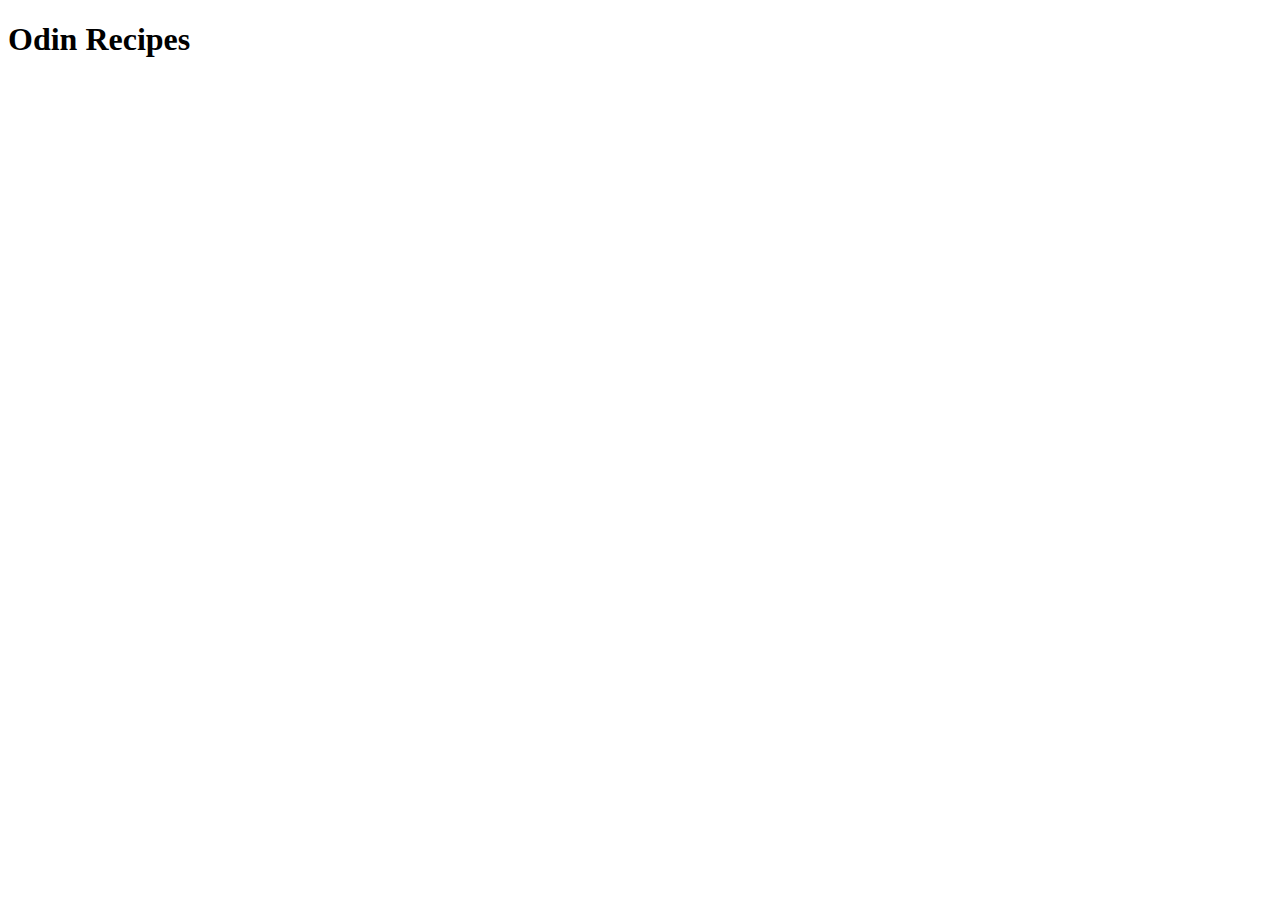
==== index.html @ 4a0b8d55 "Create index.html and write README" ====
<!DOCTYPE html>
<html lang="en">
<head>
    <meta charset="UTF-8">
    <meta name="viewport" content="width=device-width, initial-scale=1.0">
    <title>Odin Recipes</title>
</head>
<body>
    <h1>Odin Recipes</h1>
</body>
</html>
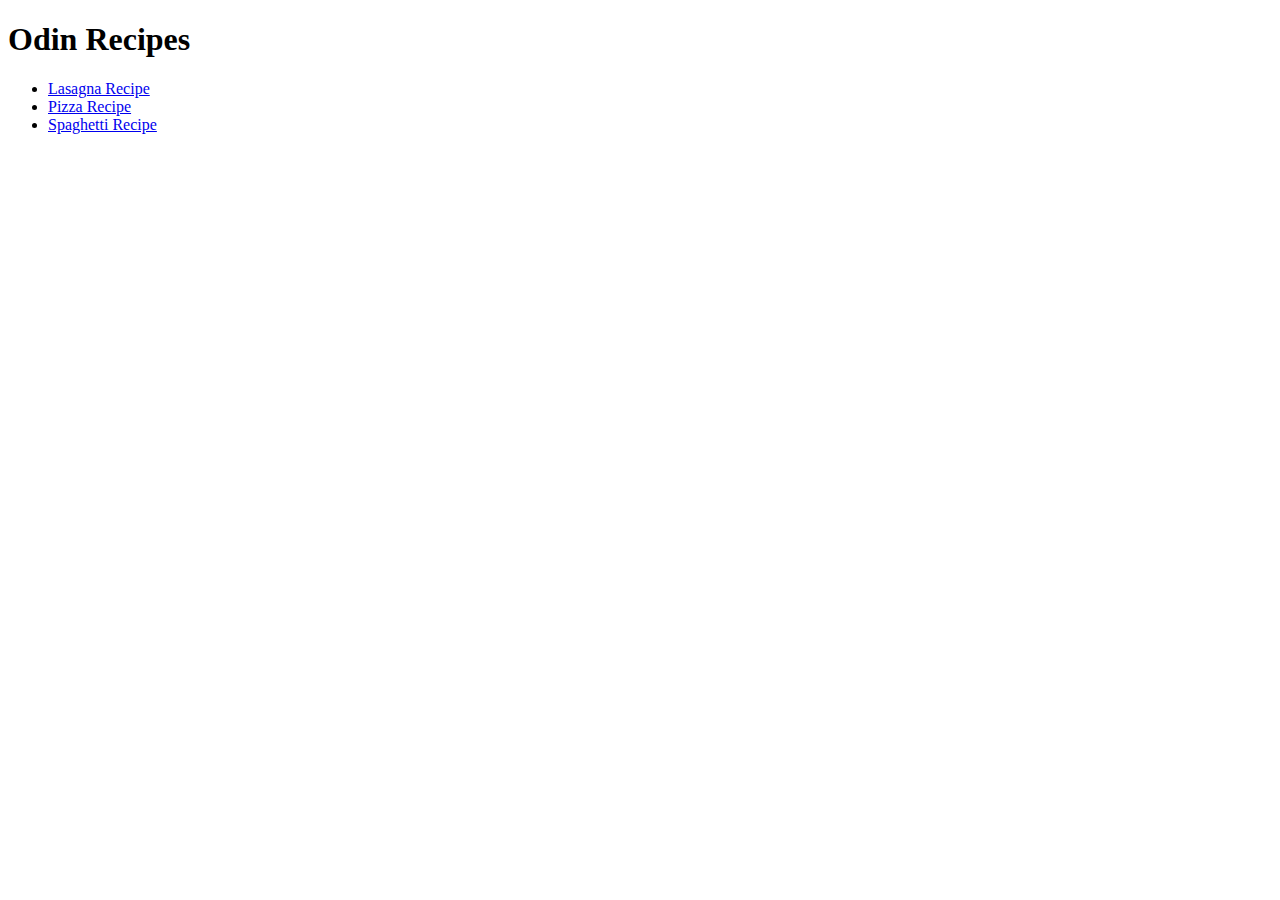
==== commit 5ca060a3: "Create 2 new recipe pages and content" ====
--- a/index.html
+++ b/index.html
@@ -1,11 +1,22 @@
 <!DOCTYPE html>
 <html lang="en">
-<head>
-    <meta charset="UTF-8">
-    <meta name="viewport" content="width=device-width, initial-scale=1.0">
+  <head>
+    <meta charset="UTF-8" >
+    <meta name="viewport" content="width=device-width, initial-scale=1.0" >
     <title>Odin Recipes</title>
-</head>
-<body>
+  </head>
+  <body>
     <h1>Odin Recipes</h1>
-</body>
-</html>+    <ul>
+      <li>
+        <a href="./recipes/lasagna.html">Lasagna Recipe</a>
+      </li>
+      <li>
+        <a href="./recipes/pizza.html">Pizza Recipe</a>
+      </li>
+      <li>
+        <a href="./recipes/spaghetti.html">Spaghetti Recipe</a>
+      </li>
+    </ul>
+  </body>
+</html>
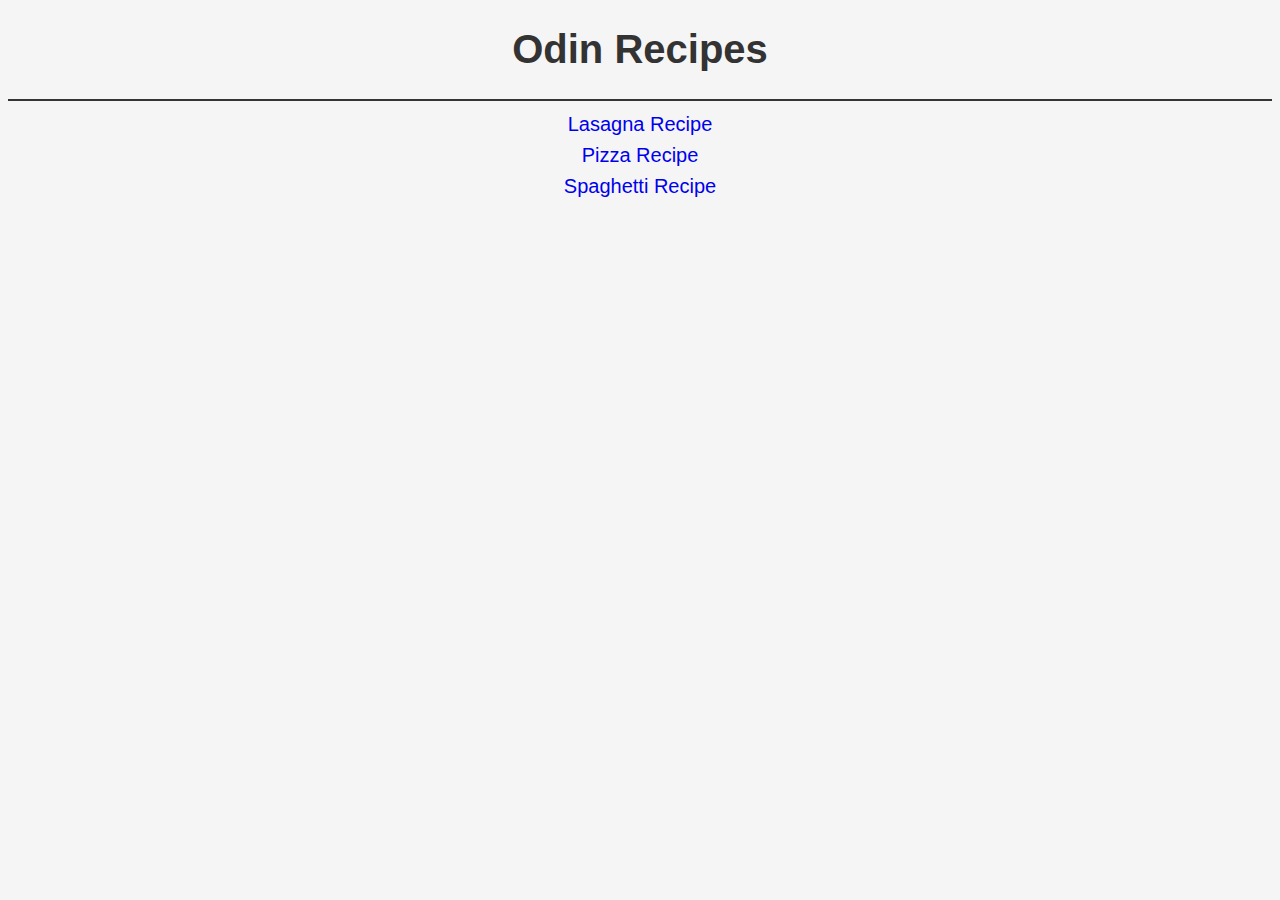
==== commit 7d227395: "Add CSS file to project" ====
--- a/index.html
+++ b/index.html
@@ -4,6 +4,7 @@
     <meta charset="UTF-8" >
     <meta name="viewport" content="width=device-width, initial-scale=1.0" >
     <title>Odin Recipes</title>
+    <link rel="stylesheet" href="style.css">
   </head>
   <body>
     <h1>Odin Recipes</h1>
--- a/style.css
+++ b/style.css
@@ -0,0 +1,38 @@
+/* GENERAL STYLES */
+
+body {
+    font-family: Verdana, Geneva, Tahoma, sans-serif;
+    background-color: whitesmoke;
+}
+
+h1 {
+    text-align: center;
+    color: #333;
+    font-size: 2.5rem;
+}
+
+ul {
+    text-align: center;
+    list-style-type: none;
+    padding: 0.5rem;
+    border-top: 2px solid #333;
+}
+
+li {
+    padding: 0.25rem;
+}
+
+li a {
+    text-decoration: none;
+    font-size: 20px;
+}
+
+li a:visited {
+    color: #333;
+}
+
+li a:hover, li a:focus {
+    text-decoration: underline;
+    color: #8a8a8a;
+}
+
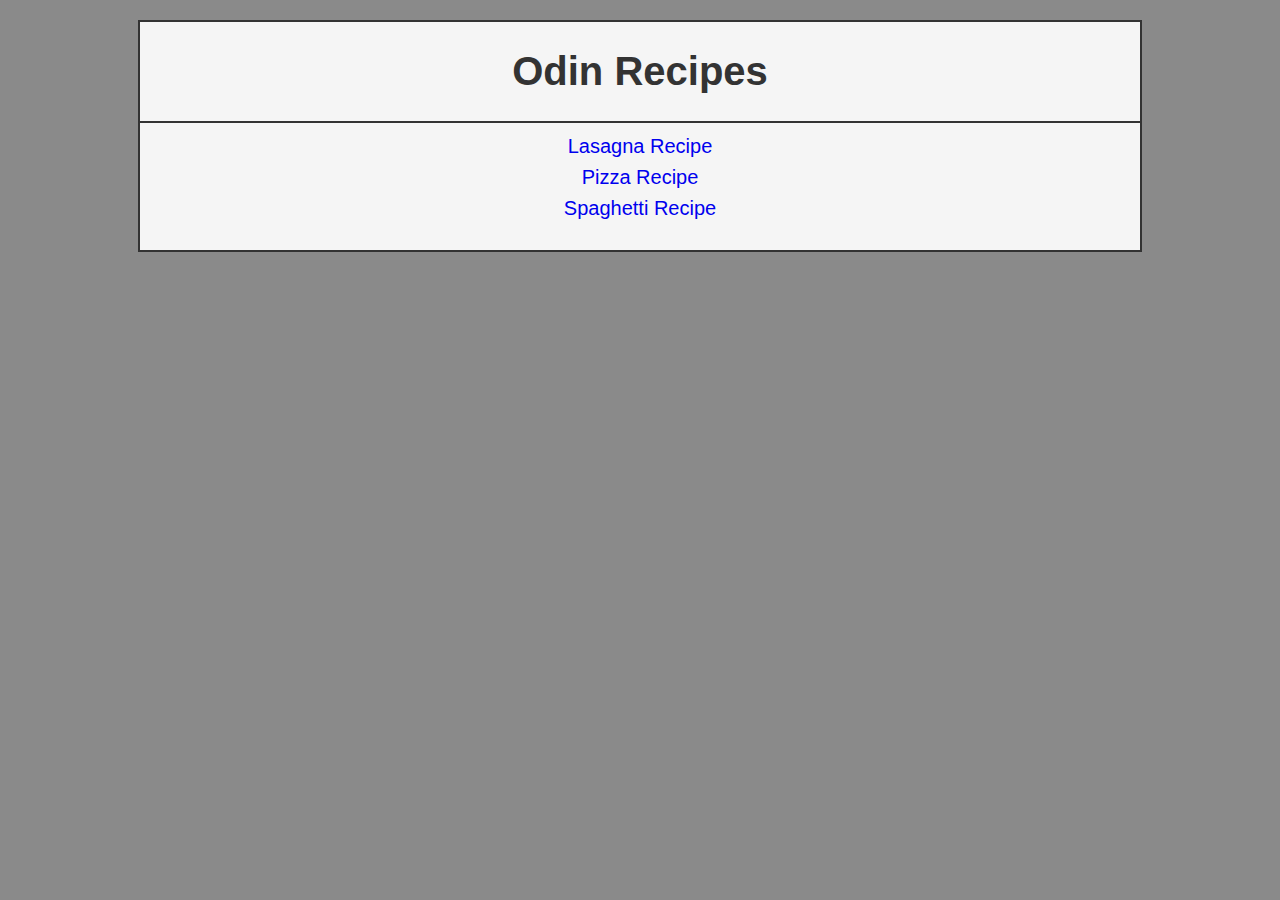
==== commit d93b90ca: "Add styles to the recipe pages" ====
--- a/index.html
+++ b/index.html
@@ -8,7 +8,7 @@
   </head>
   <body>
     <h1>Odin Recipes</h1>
-    <ul>
+    <ul class="navbar">
       <li>
         <a href="./recipes/lasagna.html">Lasagna Recipe</a>
       </li>
--- a/style.css
+++ b/style.css
@@ -1,8 +1,16 @@
 /* GENERAL STYLES */
+html {
+    background-color: #8a8a8a;
+}
 
 body {
     font-family: Verdana, Geneva, Tahoma, sans-serif;
     background-color: whitesmoke;
+    font-size: 18px;
+    width: 85%;
+    max-width: 1000px;
+    margin: 20px auto;
+    border: 2px solid #333;
 }
 
 h1 {
@@ -11,7 +19,7 @@
     font-size: 2.5rem;
 }
 
-ul {
+ul.navbar {
     text-align: center;
     list-style-type: none;
     padding: 0.5rem;
@@ -36,3 +44,16 @@
     color: #8a8a8a;
 }
 
+/* RECIPE PAGES STYLES */
+
+img {
+    display: block;
+    margin: 50px auto;    
+    border-radius: 50%;
+}
+
+h2,
+h3,
+p {
+    padding: 0.5rem;
+}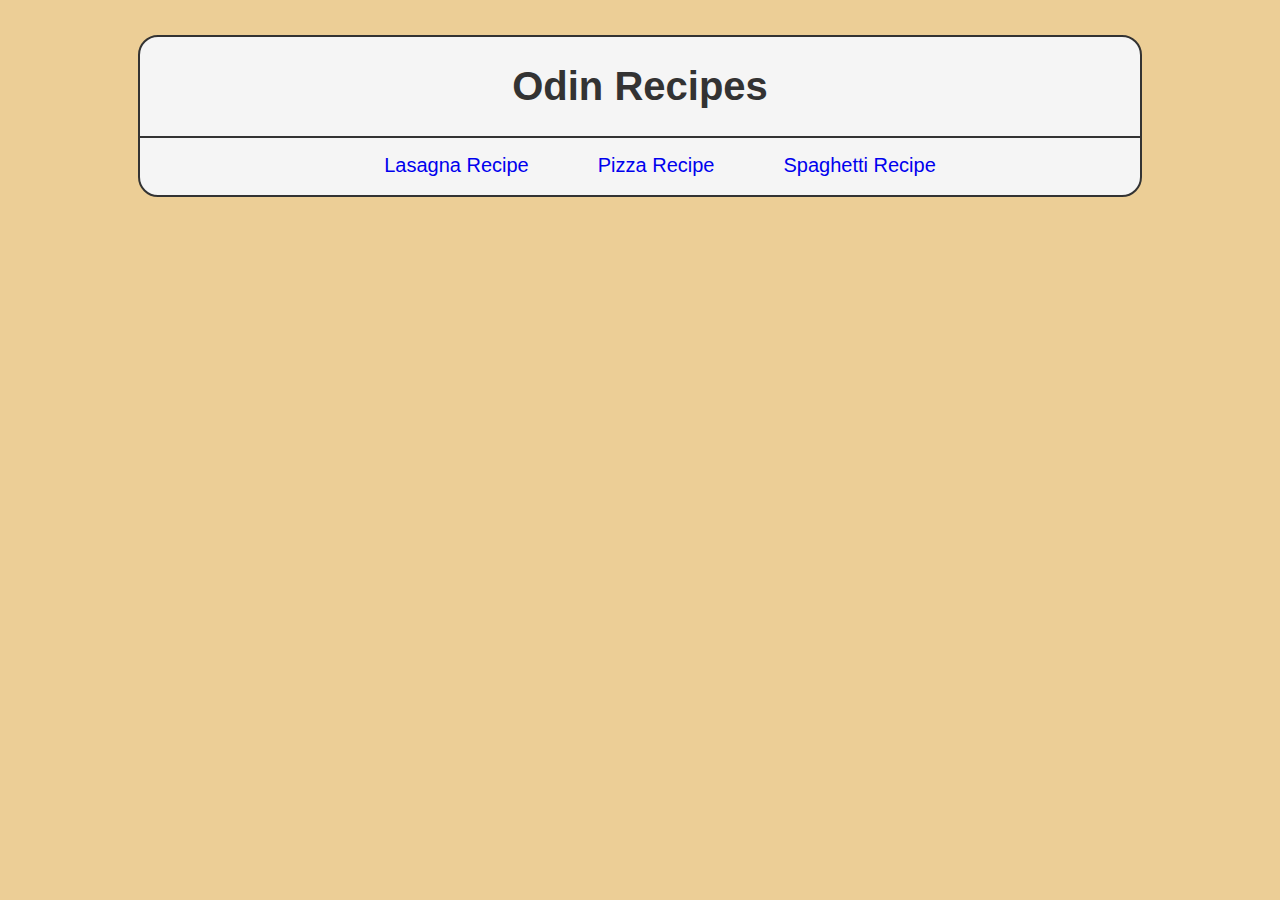
==== commit d1ba7019: "Add styles to index.html" ====
--- a/index.html
+++ b/index.html
@@ -7,7 +7,9 @@
     <link rel="stylesheet" href="style.css">
   </head>
   <body>
+    <section class="nav">
     <h1>Odin Recipes</h1>
+    
     <ul class="navbar">
       <li>
         <a href="./recipes/lasagna.html">Lasagna Recipe</a>
@@ -19,5 +21,7 @@
         <a href="./recipes/spaghetti.html">Spaghetti Recipe</a>
       </li>
     </ul>
+  </section>
+  </section>
   </body>
 </html>
--- a/style.css
+++ b/style.css
@@ -1,16 +1,20 @@
 /* GENERAL STYLES */
 html {
-    background-color: #8a8a8a;
+    background-color: #ecce96;
 }
 
-body {
+.nav {
     font-family: Verdana, Geneva, Tahoma, sans-serif;
     background-color: whitesmoke;
     font-size: 18px;
     width: 85%;
     max-width: 1000px;
-    margin: 20px auto;
+    margin: 35px auto;
     border: 2px solid #333;
+    border-bottom-left-radius: 20px;
+    border-bottom-right-radius: 20px;
+    border-top-right-radius: 20px;
+    border-top-left-radius: 20px;
 }
 
 h1 {
@@ -22,12 +26,14 @@
 ul.navbar {
     text-align: center;
     list-style-type: none;
-    padding: 0.5rem;
     border-top: 2px solid #333;
 }
 
 li {
-    padding: 0.25rem;
+    padding-top: 1rem;
+    padding-left: 2rem;
+    padding-right: 2rem;
+    display: inline-block;
 }
 
 li a {
@@ -50,10 +56,12 @@
     display: block;
     margin: 50px auto;    
     border-radius: 50%;
+    width: 80%;
+    height: auto;
 }
 
 h2,
 h3,
 p {
     padding: 0.5rem;
-}+}
